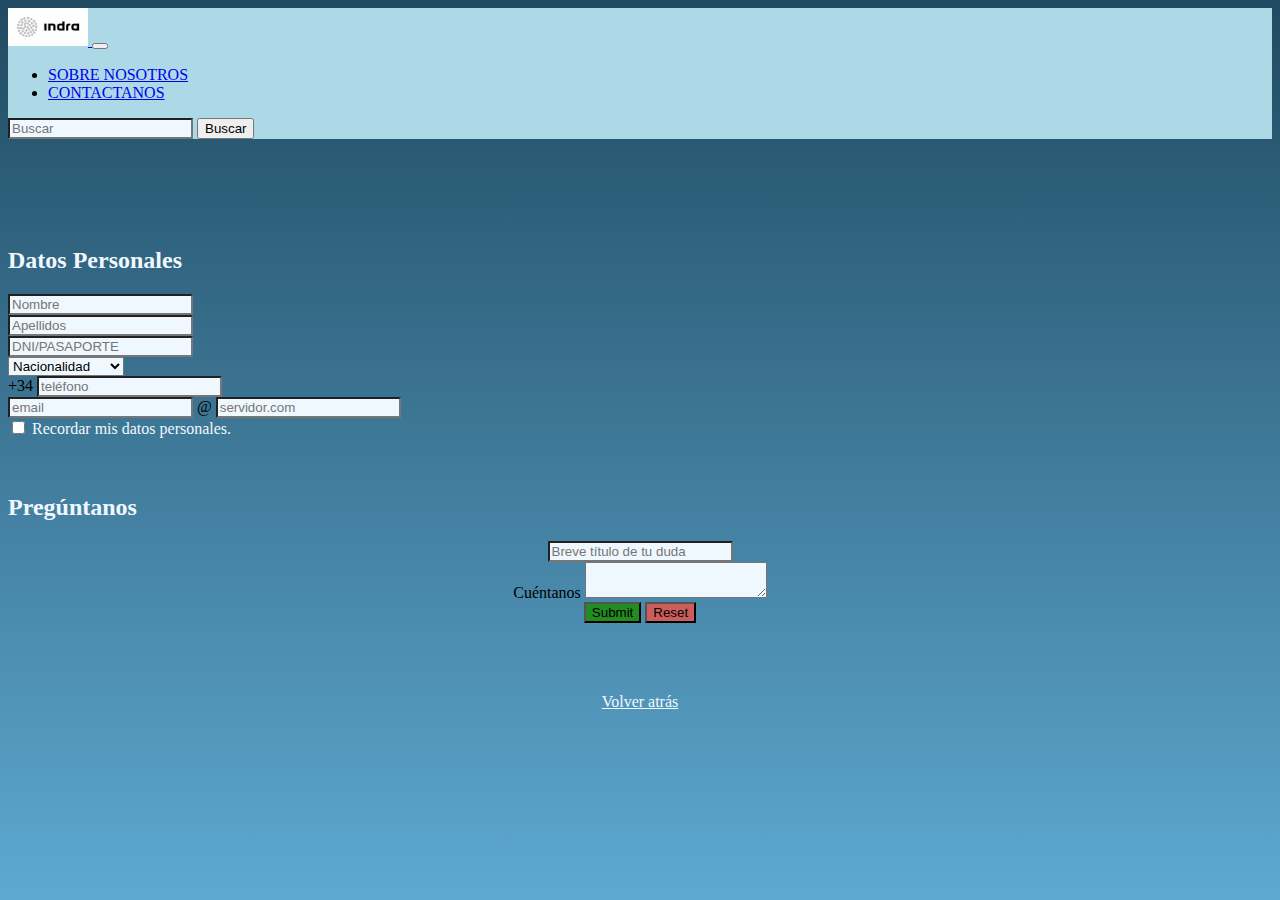
==== contacto.html @ 701e535f "First commit" ====
<!DOCTYPE>
<html>
<head>
    <meta http-equiv="Content-Type" content="text/html; charset=utf-8"/>

    <link href="https://cdn.jsdelivr.net/npm/bootstrap@5.0.2/dist/css/bootstrap.min.css" rel="stylesheet" integrity="sha384-EVSTQN3/azprG1Anm3QDgpJLIm9Nao0Yz1ztcQTwFspd3yD65VohhpuuCOmLASjC" crossorigin="anonymous">

    <style>
        body{
            background-image:linear-gradient(#204a61,#5ea9d1);
        }
        input.form-control, select.form-select{
            background-color:AliceBlue;
        }
        #vuelta{
            color:white;

        }
        legend{
            color:AliceBlue;
        }

    </style>
</head>

<body>
    <title>CONTACTO</title>

    <nav class="navbar navbar-expand-md navbar-light fixed-top" style="background-color:LightBlue">
        <div class="container-fluid">
            <a href="index.html" class="navbar-brand rounded-pill">
                <!-- Logo Image -->
                <img src="indra_logo.jpg" width="80" alt="" class="d-inline-block align-middle mr-1 rounded-pill">
            </a>
            <button class="navbar-toggler" type="button" data-bs-toggle="collapse" data-bs-target="#navbarNavDropdown" aria-controls="navbarNavDropdown" aria-expanded="false" aria-label="Toggle navigation">
                <span class="navbar-toggler-icon"></span>
            </button>
            <div class="collapse navbar-collapse" id="navbarNavDropdown">
                <ul class="navbar-nav me-auto mb-2 mb-md-0">
                    <li class="nav-item">
                        <a class="nav-link" href="info.html">SOBRE NOSOTROS</a>
                    </li>
                    <li class="nav-item">
                        <a class="nav-link" href="contacto.html">CONTACTANOS</a>
                    </li>

                </ul>
                <form class="d-flex pt-1">
                    <input class="form-control me-auto" type="search" placeholder="Buscar" aria-label="Search">
                    <button class="btn btn-outline-success" type="submit">Buscar</button>
                </form>
            </div>
        </div>
    </nav>

    <br><br><br><br>
    <form action="/signup" method="post">
        <h2 class="mx-4 px-4" style="color:AliceBlue">Datos Personales</h2>
        <div class="container-fluid">
            <div class="row px-4 py-4">
                <div class=" col-4 px-2">
                    <div class="input-group  mb-3">
                        <input type="text" class="form-control" placeholder="Nombre" aria-label="Username">
                    </div>
                </div>
                <div class="col-4 px-2">
                    <div class="input-group mb-3">
                        <input type="text" class="form-control" placeholder="Apellidos" aria-label="Username">
                    </div>
                </div>
                <div class="col-4 px-2">
                    <div class="input-group mb-3">
                        <input type="text" class="form-control" placeholder="DNI/PASAPORTE" aria-label="Username">
                    </div>
                </div>
            </div>
            <div class="row px-4">
                <div class="col-3 px-2">
                    <select class="form-select" aria-label="Default select example">
                        <option selected>Nacionalidad</option>
                        <option value="1">España</option>
                        <option value="2">Portugal</option>
                        <option value="3">Francia</option>
                        <option value="3">Italia</option>
                        <option value="3">Inglaterra</option>
                        <option value="3">Estados Unidos</option>
                        <option value="3">China</option>
                        <option value="3">India</option>
                    </select>
                </div>
                <div class="col-3 px-3">
                    <div class="input-group mb-3">
                        <span class="input-group-text" id="basic-addon1">+34</span>
                        <input type="text" class="form-control" placeholder="teléfono" aria-label="Username" aria-describedby="basic-addon1">
                    </div>
                </div>
                <div class="col-6 px-5">
                    <div class="input-group mb-3">
                        <input type="text" class="form-control" placeholder="email" aria-label="Username">
                        <span class="input-group-text">@</span>
                        <input type="text" class="form-control" placeholder="servidor.com" aria-label="Server">
                    </div>
                </div>
                <div class="col-4">
                    <input type="checkbox" class="form-check-input" placeholder="Check" id="SaveInfo">
                    <label class="form-check-label" for="SaveInfo" style="color:AliceBlue">
                        Recordar mis datos personales.
                    </label>
                </div>
                <br><br>
                <h2 class="px-4" style="color:AliceBlue">Pregúntanos</h2>
                <center>
                    <div class="row ml-1 px-1 input-group mt-3">
                        <input type="text" style="background-color:AliceBlue" class="form-control" placeholder="Breve título de tu duda" aria-describedby="addon">
                    </div>
                    <div class="px-1 input-group my-1">
                        <span class="input-group-text">Cuéntanos</span>
                        <textarea class="form-control" style="background-color:AliceBlue" aria-label="With textarea"></textarea>
                    </div>
                </center>

                <div class="row py-2">
                    <center>
                        <input type="submit" class="mx-1" style="background-color:ForestGreen">
                        <input type="reset" style="background-color:IndianRed">
                    </center>
                </div>


            </div>

        </div>

    </form>


    <br><br><br>
    <center>
        <a class="pr-2" href="./index.html"  style="color:AliceBlue">Volver atrás</a>
    </center>


    <script src="https://cdn.jsdelivr.net/npm/bootstrap@5.0.2/dist/js/bootstrap.bundle.min.js" integrity="sha384-MrcW6ZMFYlzcLA8Nl+NtUVF0sA7MsXsP1UyJoMp4YLEuNSfAP+JcXn/tWtIaxVXM" crossorigin="anonymous"></script>

</body>

</html>
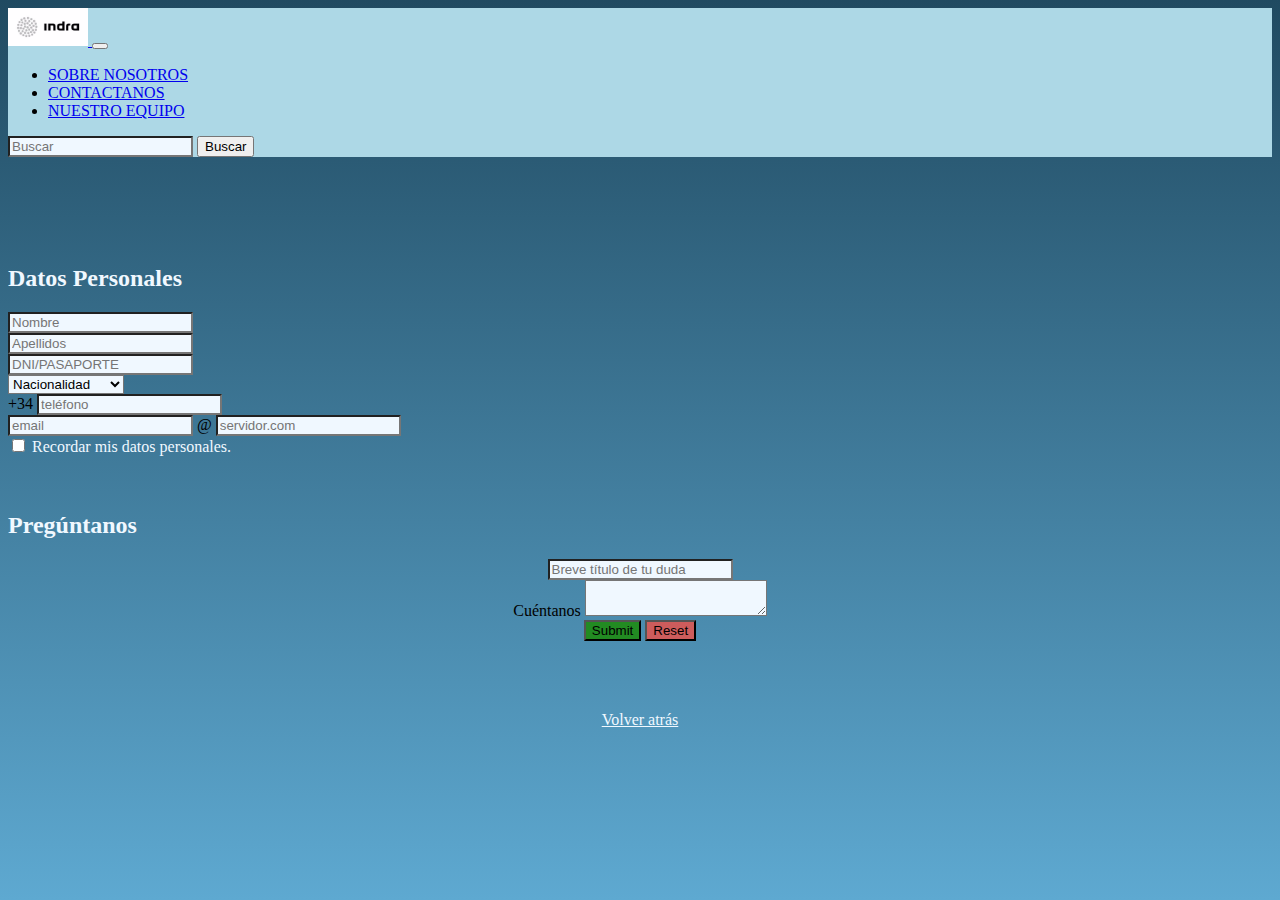
==== commit 9ec20956: "implementacion completa de API de personas random" ====
--- a/contacto.html
+++ b/contacto.html
@@ -42,6 +42,9 @@
                     </li>
                     <li class="nav-item">
                         <a class="nav-link" href="contacto.html">CONTACTANOS</a>
+                    </li>
+                    <li class="nav-item">
+                        <a class = "nav-link" href="Consume_API.html">NUESTRO EQUIPO</a>
                     </li>
 
                 </ul>
